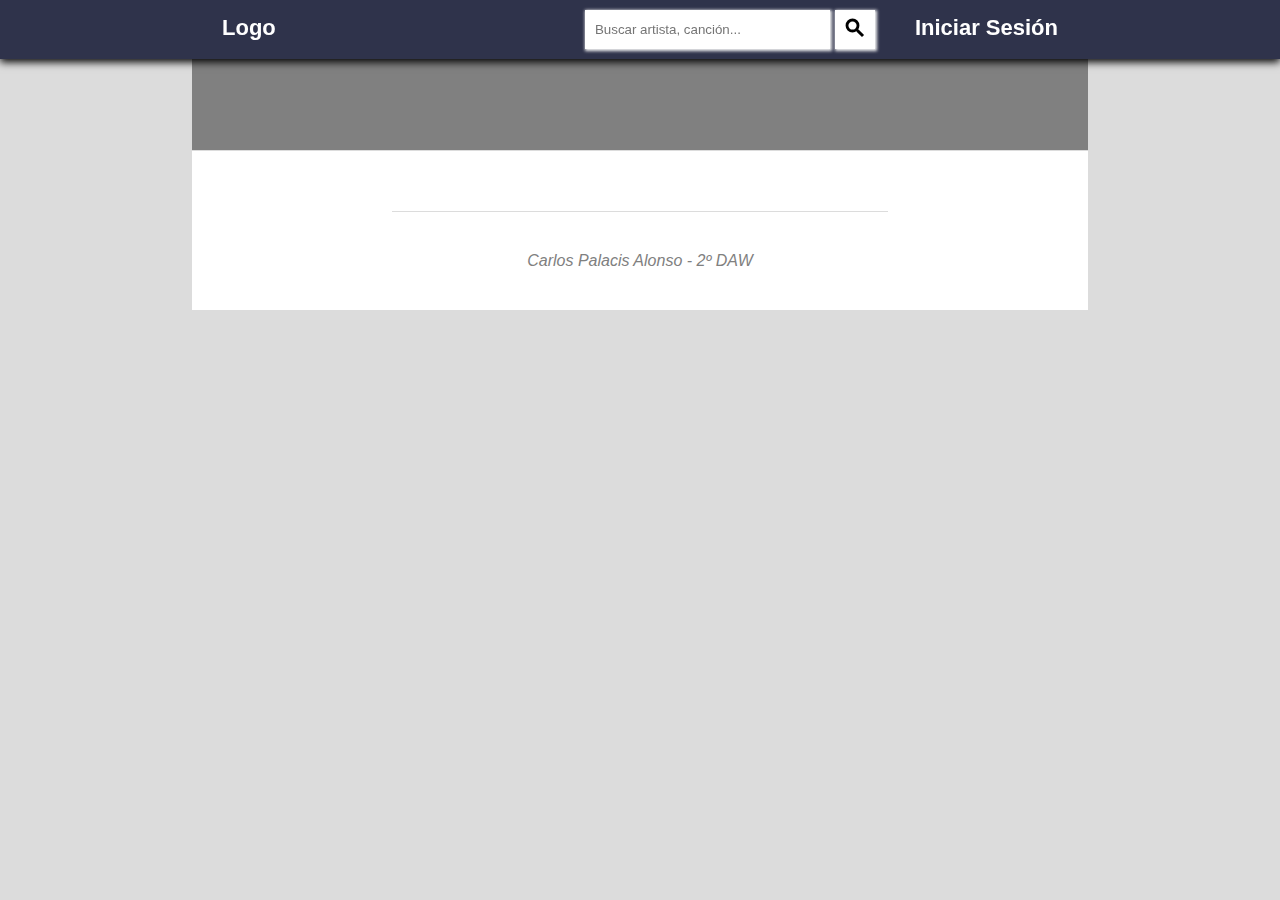
==== album.html @ f8ab3b87 "adsfad" ====
<!DOCTYPE html>
<html>

<head>
    <meta charset="utf-8" />
    <meta name="viewport" content="width=device-width, initial-scale=1.0" />
    <title>Práctica DWEC</title>
    <link rel="stylesheet" type="text/css" href="css/header.css">
    <link rel="stylesheet" type="text/css" href="css/style.css">
    <link rel="stylesheet" type="text/css" href="css/footer.css">
    <link rel="stylesheet" type="text/css" href="css/albumList.css">
    <link href="https://fonts.googleapis.com/icon?family=Material+Icons" rel="stylesheet">
    <script type="text/javascript" src="js/header.js"></script>
    <script type="text/javascript" src="js/funciones.js"></script>
    <script type="text/javascript" src="js/album.js"></script>
</head>

<body>
    <header>
        <div class="container">
            <div class="left">
                <a href="index.html">Logo</a>
            </div>
            <div id="head" class="right">
                <div id="search">
                    <form>
                        <input type="text" placeholder="Buscar artista, canción...">
                        <button type="submit">
                            <span class="material-icons">search</span>
                        </button>
                    </form>
                </div>
            </div>
        </div>
    </header>
    <main>
        <div class="container">
            <div id="container-artist">
            </div>
            <nav id="nav">
            </nav>
            <div id="lista" class="album-list">
            </div>
        </div>
    </main>
    <footer>
        <div class="container">
            <div>Carlos Palacis Alonso - 2º DAW</div>
        </div>
    </footer>
</body>

</html>
---- css/header.css ----
* {
    padding: 0px;
    margin: 0px;
    overflow-x: hidden;
}

header {
    width: 100%;
    background-color: #2f334b;
    position: fixed;
    box-shadow: 0px 3px 8px 0px black;
    z-index: 1;
}

header .container {
    font-size: 22px;
}

header .container, .container .left, .container .right {
    display: flex;
}

header .container a {
    text-decoration: none;
    padding: 15px 30px;
    color: white;
    transition: 1s;
    font-weight: 700;
}

header .container a:hover {
    background-color: #131212;
    color: orangered;
}

#search form {
    display: flex;
    padding: 10px;
}

#search input {
    padding-left: 10px;
    width: 225px;
    padding-right: 10px;
    box-shadow: 1px 1px 3px 1px whitesmoke;
    border: none;
}

#search button {
    background-color: white;
    color: black;
    border: none;
    margin-left: 5px;
    box-shadow: 1px 1px 3px 1px whitesmoke;
}

#search button:hover {
    background-color: whitesmoke;
    color: black;
    cursor: pointer;
    ;
}

#search button span {
    font-size: 24px;
    font-weight: 600;
    padding: 6px 8px;
}

.right {
    margin-left: auto;
}

@media screen and (min-width:1080px) {
    .container {
        margin-left: 15%;
        margin-right: 15%;
    }
    body {
        background-color: gainsboro;
    }
}
---- css/style.css ----
* {
    padding: 0px;
    margin: 0px;
    overflow-x: hidden;
}

img {
    width: 100%;
    height: 100%;
    overflow: hidden;
}

body {
    width: 100%;
    font-family: Arial, Helvetica, sans-serif;
}

main {
    margin-top: 50px;
}

.container .left, .container .right, .container-song, .song {
    display: flex;
}

.right {
    margin-left: auto;
}

main .container {
    background-color: white;
}

#container-artist {
    background-color: grey;
    display: flex;
    padding: 50px;
    background-position: center;
    background-size: cover;
    background-position-y: center;
}

#container-artist .img {
    width: 150px;
    height: 150px;
    border-radius: 100px;
    background-color: red;
}

#container-artist .desc {
    display: block;
    padding: 10px;
    margin-left: 50px;
}

#container-artist .desc .name {
    background-color: black;
    color: white;
    padding: 5px 8px;
    font-size: x-large;
}

#container-artist .desc .info {
    padding: 5px;
    background-color: black;
    color: grey;
    margin-top: 5px;
}

nav {
    display: flex;
    width: 100%;
    border-bottom: 1px solid gainsboro;
}

nav div {
    text-decoration: none;
    color: black;
    font-size: large;
    padding: 20px;
}

nav div:hover {
    background-color: whitesmoke;
    cursor: pointer;
}

main hr {
    border: 1px solid gainsboro;
}

.track {
    width: 100%;
    display: flex;
    padding: 20px;
}

.track-img {
    width: 150px;
    height: 150px;
    background-color: red;
    background-size: cover;
}

.track-content, .song-desc {
    margin-left: 10px;
    margin-right: 40px;
    padding: 10px;
    flex: 1;
    position: relative;
}

.track-header, .song {
    display: flex;
    margin-bottom: 10px;
}

.track-header>a, .song>a {
    background-color: orange;
    color: white;
    border: none;
    padding: 2px 3px;
    border-radius: 50px;
}

a {
    text-decoration: none;
}

.track-header a>span, .song a>span {
    font-size: 30px;
    vertical-align: middle;
}

.track-header>a:hover, .song>a:hover {
    background-color: orangered;
}

.track-header .track-info, .song .song-info {
    margin-left: 10px;
}

.track-info a {
    display: block;
}

.track-info .album-name, .song-info .artist-name a {
    color: grey;
    font-size: small;
    margin-bottom: 3px;
}

.track-info .track-name, .song-info .song-name a {
    color: rgb(61, 14, 14);
}

.track-info a:hover, .song-info a:hover {
    color: rgb(43, 43, 43);
}

.track-wave {
    background-color: red;
    height: 20px;
    position: absolute;
    bottom: 0px;
}

.update-date {
    font-size: small;
    color: grey;
}

.container-song {
    padding: 20px;
}

.album-img {
    width: 250px;
    height: 250px;
    background-color: grey;
}

.song-desc {
    flex: 1;
}
---- css/footer.css ----
footer {
    position: sticky;
    text-align: center;
}

footer .container {
    background-color: white;
    padding: 0px 200px;
}

footer .container div {
    border-top: 1px solid gainsboro;
    padding: 40px;
    color: gray;
    font-weight: 500;
    font-style: italic;
}
---- css/albumList.css ----
.album-list {
    padding: 30px 40px;
    display: flex;
    flex-wrap: wrap;
    justify-content: space-evenly;
}

.album-img {
    overflow-y: hidden;
    background: linear-gradient(90deg, orangered, rgb(238, 101, 52));
}

img {
    width: 100%;
    height: 100%;
}

.album-container {
    margin: 20px;
    box-shadow: 1px 3px 10px 3px black;
    padding: 15px;
    background-color: rgb(245, 245, 245);
}

.album-container:hover {
    filter: brightness(85%);
}

.album-container a {
    text-decoration: none;
}

main .container {
    background-color: white;
}

@media screen and (min-width:1080px) {
    .album-info div {
        max-width: 175px;
        white-space: nowrap;
        text-overflow: ellipsis;
    }
    .album-img {
        width: 175px;
        height: 175px;
    }
}

@media screen and (max-width:1079px) {
    .album-info div {
        width: 125px;
        white-space: nowrap;
        text-overflow: ellipsis;
    }
    .album-img {
        width: 125px;
        height: 125px;
    }
}

.album-img:hover {
    filter: brightness(1.3);
}

.album-content {
    margin-top: 10px;
}

.album-info {}

.artist-name a {
    color: rgb(63, 63, 63);
    font-weight: 700;
    font-size: 16px;
}

.album-name a {
    color: gray;
    font-weight: 600;
    font-size: 14px;
}

.artist-name a:hover, .album-name a:hover {
    color: orangered;
}
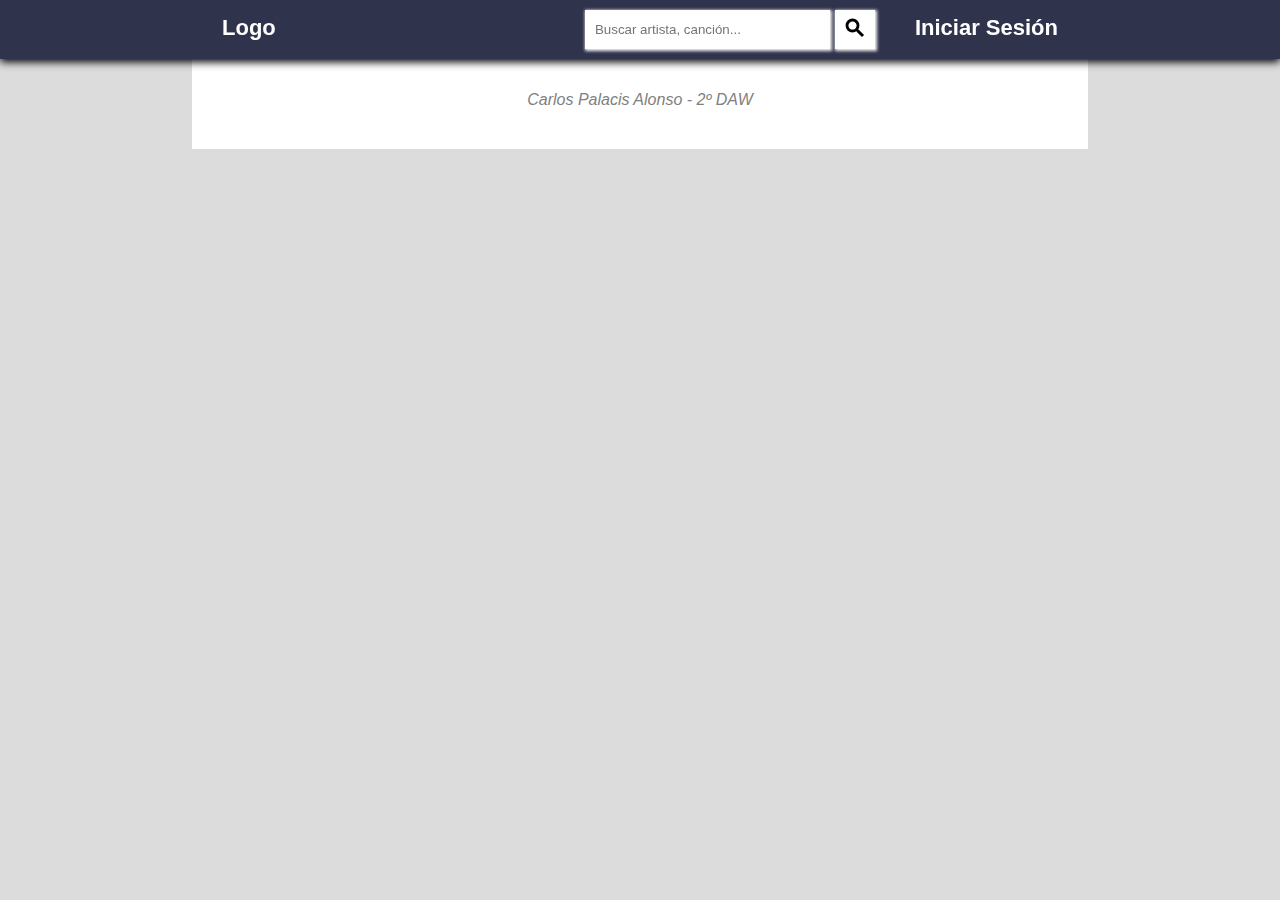
==== commit 07b623cd: "asdfasd" ====
--- a/album.html
+++ b/album.html
@@ -8,7 +8,6 @@
     <link rel="stylesheet" type="text/css" href="css/header.css">
     <link rel="stylesheet" type="text/css" href="css/style.css">
     <link rel="stylesheet" type="text/css" href="css/footer.css">
-    <link rel="stylesheet" type="text/css" href="css/albumList.css">
     <link href="https://fonts.googleapis.com/icon?family=Material+Icons" rel="stylesheet">
     <script type="text/javascript" src="js/header.js"></script>
     <script type="text/javascript" src="js/funciones.js"></script>
@@ -35,10 +34,8 @@
     </header>
     <main>
         <div class="container">
-            <div id="container-artist">
+            <div id="container-album">
             </div>
-            <nav id="nav">
-            </nav>
             <div id="lista" class="album-list">
             </div>
         </div>
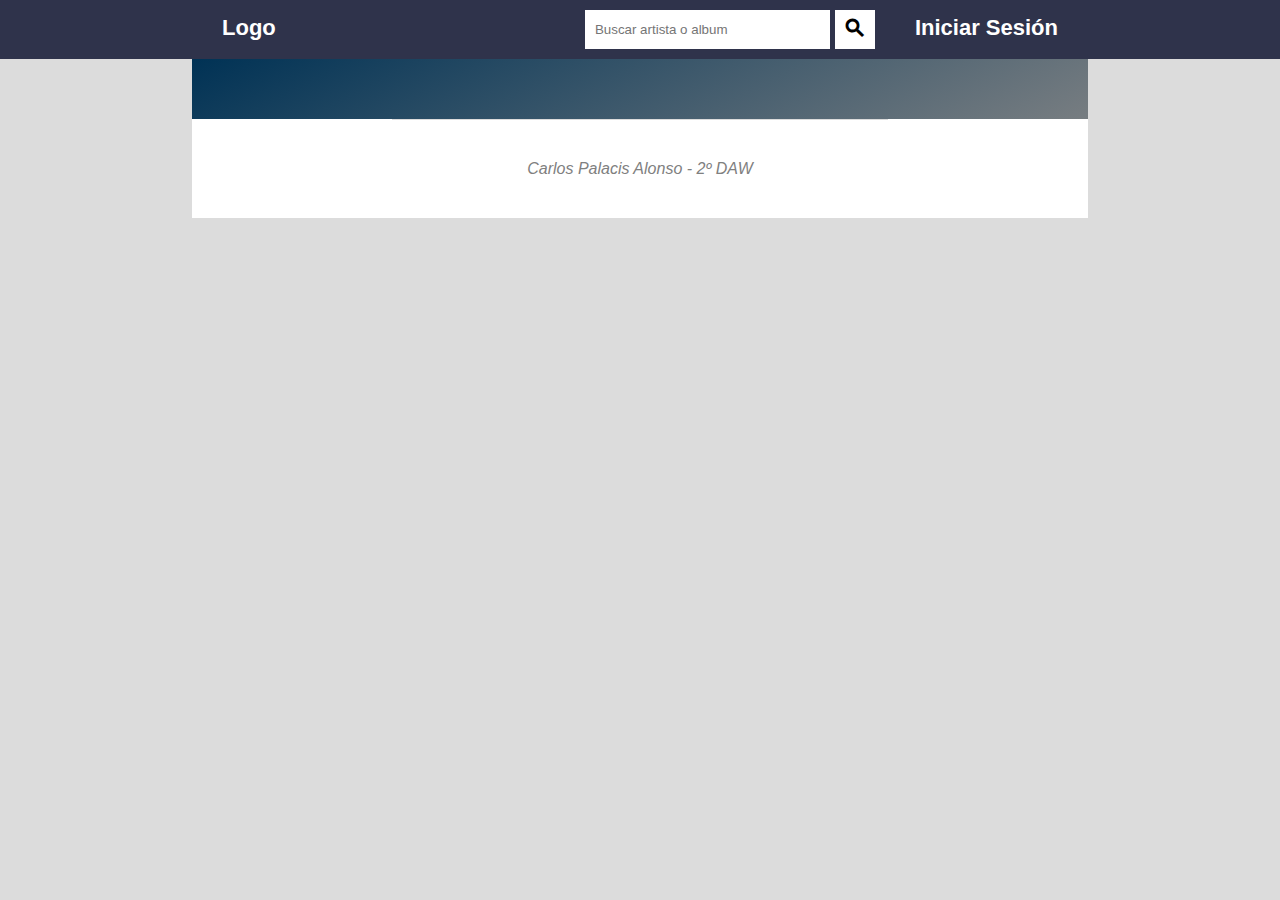
==== commit 8358a130: "adsfasdf" ====
--- a/album.html
+++ b/album.html
@@ -9,34 +9,20 @@
     <link rel="stylesheet" type="text/css" href="css/style.css">
     <link rel="stylesheet" type="text/css" href="css/footer.css">
     <link href="https://fonts.googleapis.com/icon?family=Material+Icons" rel="stylesheet">
+    <script type="text/javascript" src="recursos/jquery-3.5.1.js"></script>
     <script type="text/javascript" src="js/header.js"></script>
+    <script type="text/javascript" src="js/search.js"></script>
     <script type="text/javascript" src="js/funciones.js"></script>
     <script type="text/javascript" src="js/album.js"></script>
 </head>
 
 <body>
-    <header>
-        <div class="container">
-            <div class="left">
-                <a href="index.html">Logo</a>
-            </div>
-            <div id="head" class="right">
-                <div id="search">
-                    <form>
-                        <input type="text" placeholder="Buscar artista, canción...">
-                        <button type="submit">
-                            <span class="material-icons">search</span>
-                        </button>
-                    </form>
-                </div>
-            </div>
-        </div>
-    </header>
+    <header id="header"></header>
     <main>
         <div class="container">
             <div id="container-album">
             </div>
-            <div id="lista" class="album-list">
+            <div id="lista">
             </div>
         </div>
     </main>
--- a/css/header.css
+++ b/css/header.css
@@ -8,7 +8,6 @@
     width: 100%;
     background-color: #2f334b;
     position: fixed;
-    box-shadow: 0px 3px 8px 0px black;
     z-index: 1;
 }
 
@@ -42,8 +41,12 @@
     padding-left: 10px;
     width: 225px;
     padding-right: 10px;
-    box-shadow: 1px 1px 3px 1px whitesmoke;
     border: none;
+    outline: none;
+}
+
+#search input:focus{
+    background-color: gainsboro;
 }
 
 #search button {
@@ -51,7 +54,7 @@
     color: black;
     border: none;
     margin-left: 5px;
-    box-shadow: 1px 1px 3px 1px whitesmoke;
+    outline: none;
 }
 
 #search button:hover {
--- a/css/style.css
+++ b/css/style.css
@@ -16,7 +16,7 @@
 }
 
 main {
-    margin-top: 50px;
+    margin-top: 59px;
 }
 
 .container .left, .container .right, .container-song, .song {
@@ -29,6 +29,56 @@
 
 main .container {
     background-color: white;
+}
+
+#container-album {
+    background: rgb(0, 50, 85);
+    background: linear-gradient(153deg, rgba(0, 50, 85, 1) 0%, rgba(119, 125, 129, 1) 100%);
+    display: flex;
+    padding: 30px;
+}
+
+#container-album .info {
+    flex: 1;
+    display: flex;
+    flex-direction: column;
+    margin-right: 50px;
+}
+
+.info>* {
+    background-color: black;
+    width: fit-content;
+    color: white;
+    padding: 5px 10px;
+    margin-bottom: 10px;
+}
+
+.info .autor {
+    color: gray;
+    font-size: 16px;
+}
+
+.autor:hover {
+    color: gainsboro;
+}
+
+.info .album {
+    font-size: x-large;
+}
+
+.info .pistas {
+    bottom: 0px;
+    margin-top: auto;
+    padding: 24px 35px;
+    border-radius: 50px;
+    text-align: center;
+    vertical-align: middle;
+    font-size: x-small;
+}
+
+.pistas #num {
+    font-size: xx-large;
+    margin-bottom: 10px;
 }
 
 #container-artist {
@@ -178,8 +228,45 @@
     width: 250px;
     height: 250px;
     background-color: grey;
+    overflow: hidden;
+    border: 1px solid black;
+    vertical-align: middle;
+    align-items: center;
 }
 
 .song-desc {
     flex: 1;
+}
+
+.cancion {
+    padding: 5px 20px;
+    display: flex;
+    border-bottom: 1px solid whitesmoke;
+    align-items: center;
+}
+
+.cancion:last-child {
+    border-bottom: none;
+}
+
+.cancion .num {
+    color: grey;
+    padding: 0px 10px;
+}
+
+.cancion .name {
+    margin-right: 30px;
+    width: 300px;
+    white-space: nowrap;
+    text-overflow: ellipsis;
+}
+
+.cancion audio {
+    width: 100%;
+    margin-right: 10px;
+    margin-left: auto;
+}
+
+audio:focus {
+    outline: none;
 }